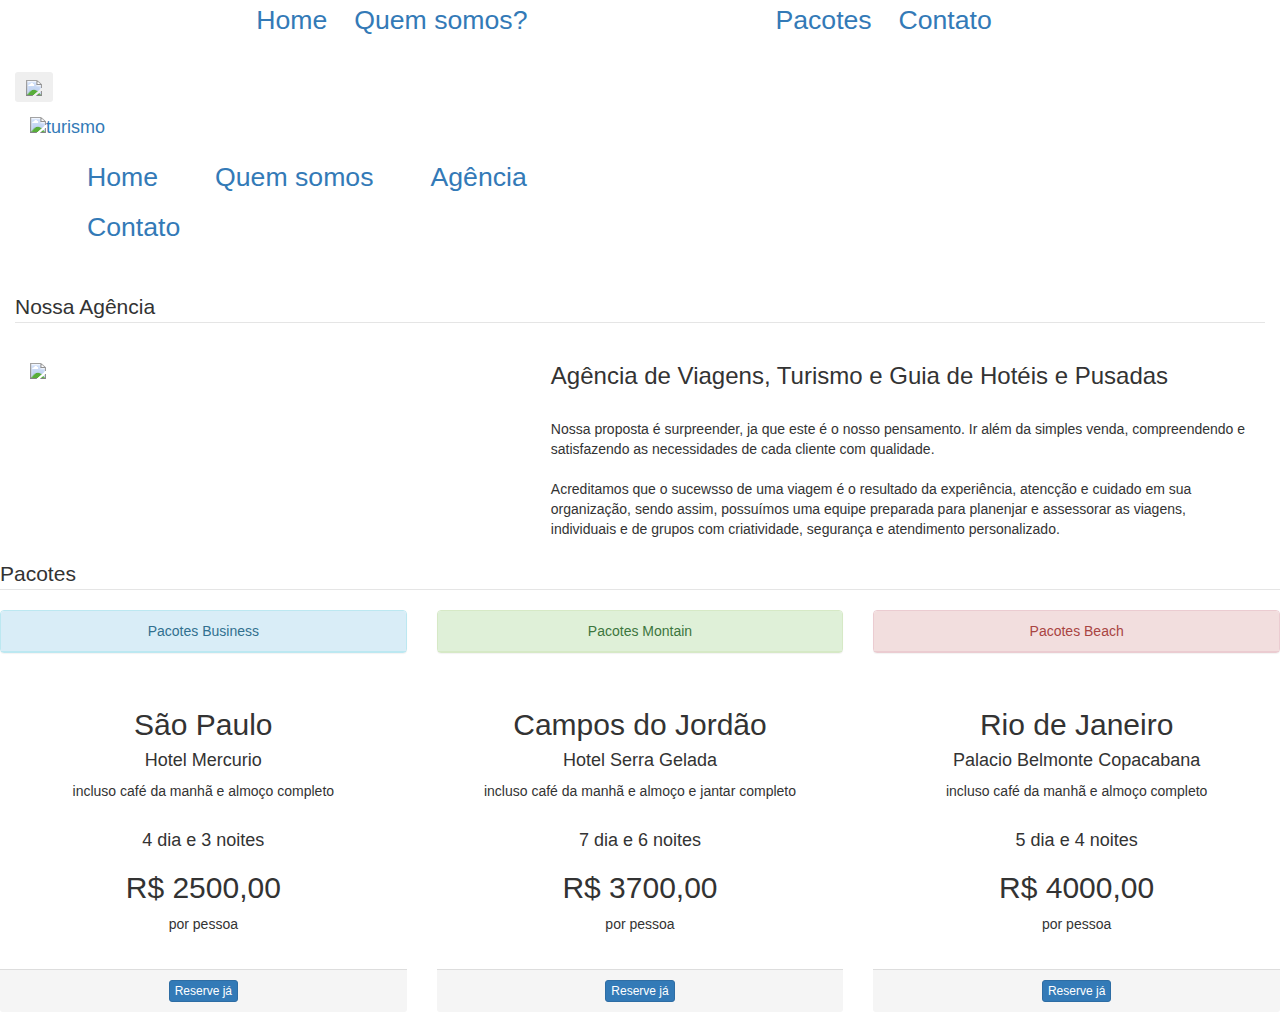
==== index.html @ 24a87ccd "Add files via upload" ====
<!DOCTYPE html>
<html>
<head>
	<title>Agência de Turismo</title>
	<link rel="stylesheet" type="text/css" href="style.css">
	<meta charset="utf-8">
	<meta name="viewport" content="width=device-width,initial-scale-1.0">
	<!---Incorporando Bootstrap-->
<!-- Latest compiled and minified CSS -->
	<link rel="stylesheet" href="https://maxcdn.bootstrapcdn.com/bootstrap/3.4.1/css/bootstrap.min.css">
<!-- jQuery library -->
	<script src="https://ajax.googleapis.com/ajax/libs/jquery/3.4.1/jquery.min.js"></script>
<!-- Latest compiled JavaScript -->
	<script src="https://maxcdn.bootstrapcdn.com/bootstrap/3.4.1/js/bootstrap.min.js"></script>
</head>
<body>
<!-- Menu unresponsive -->
	<nav class="navbar navbar-dark bg-dark no-responsive">
		<div class="container">
			<div class="row">
				<div class="col-sm-5 menu right">
					<a class="nav-item" href="#">Home</a>
					<a class="nav-item" href="#">Quem somos?</a>
				</div>
				<div class="col-sm-2 center">
					<a class="navbar-brand" href="#">
						<img alt="" class="algin-middle" id="logo" src="img/turismo.png">
					</a>
				</div>
				<div class="col-sm-5">
					<a class="nav-item" href="#">Pacotes</a>
					<a class="nav-item" href="#">Contato</a>
				</div>
			</div>
		</div>
	</nav>
<!-- Menu responsive -->
	<nav class="nabar navbar-dark bg-dark" id="responsive">
		<div class="container-fluid">
			<div class="row">
				<div class="col-sm-12 text left">
					<button data-toggle="collapse" data-target="#navbarSupportedContent" aria-controls="navbarSupportedContent" aria-expanded="false" aria-label="Toggle navigation" class="navbar-toggler btn btn-sm" id="btn-toggle">
						<img id="toggle-img" src="img/toggle.png">
					</button>
				</div>
			</div>
			<div class="row">
				<div class="col-sm-12">
					<a class="navbar-brand" href="#">
						<img alt="turismo" id="logo" src="img/turismo.png">
					</a>
				</div>
			</div>
			<div class="r">
				<div class="col-sm-12">
					<div class="collapse navbar-collapse alinhamento" id="navbarSupportedContent">
						<ul class="nav navbar-nav">
							<li class="nav-item"><a href="#">Home		</a></li>
							<li class="nav-item"><a href="#">Quem somos	</a></li>
							<li class="nav-item"><a href="#">Agência	</a></li>
							<li class="nav-item"><a href="#">Contato	</a></li>
						</ul>
					</div>
				</div>
			</div>
		</div>
	</nav>
	<div class="container-fluid">
		<br>
		<div class="carousel">
		
		</div>
		<br>
<!-- Content - company presentation -->
		<div class="row">
			<div class="col-sm-12">
				<fieldset>
					<legend>Nossa Agência</legend>
				</fieldset>
			</div>
		</div>
		<div class="col-sm-5">
		<img id="aviao" src="img/aviao.png">
		</div>
		<div class="col-sm-7">
		<h3>Agência de Viagens, Turismo e Guia de Hotéis e Pusadas</h3>
		<br>
		Nossa proposta é surpreender, ja que este é o nosso pensamento. Ir além da simples venda, compreendendo e satisfazendo as necessidades de cada cliente com qualidade.
		<br>
		<br>
		Acreditamos que o sucewsso de uma viagem é o resultado da experiência, atencção e cuidado em sua organização, sendo assim, possuímos uma equipe preparada para planenjar e assessorar as viagens, individuais e de grupos com criatividade, segurança e atendimento personalizado.
		</div>
	</div>
	<br>
<!-- Content - products for sale -->
	<div class="row">
		<div class="col-sm-12">
			<fieldset>
				<legend>Pacotes</legend>
			</fieldset>
		</div>
	</div>
	<div class="row">
		<div class="col-sm-4">
			<div class="panel panel-info">
				<div class="panel-heading text-center">
					Pacotes Business
				</div>
			</div>
			<div class="panel-body text-center">
				<h2>São Paulo</h2>
				<h4>Hotel Mercurio</h4>
				incluso café da manhã e almoço completo
				<br>
				<br>
				<h4>4 dia e 3 noites</h4>
				<h2>R$ 2500,00</h2>
				por pessoa
				<br>
				<br>
			</div>
			<div class="panel-footer text-center">
				<button class="btn btn-primary btn-xs">Reserve já</button>
			</div>
		</div>
		<div class="col-sm-4">
			<div class="panel panel-success">
				<div class="panel-heading text-center">
					Pacotes Montain
				</div>
			</div>
			<div class="panel-body text-center">
				<h2>Campos do Jordão</h2>
				<h4>Hotel Serra Gelada</h4>
				incluso café da manhã e almoço e jantar completo
				<br>
				<br>
				<h4>7 dia e 6 noites</h4>
				<h2>R$ 3700,00</h2>
				por pessoa
				<br>
				<br>
			</div>
			<div class="panel-footer text-center">
				<button class="btn btn-primary btn-xs">Reserve já</button>
			</div>
		</div>
		<div class="col-sm-4">
			<div class="panel panel-danger">
				<div class="panel-heading text-center">
					Pacotes Beach
				</div>
			</div>
			<div class="panel-body text-center">
				<h2>Rio de Janeiro</h2>
				<h4>Palacio Belmonte Copacabana</h4>
				incluso café da manhã e almoço completo
				<br>
				<br>
				<h4>5 dia e 4 noites</h4>
				<h2>R$ 4000,00</h2>
				por pessoa
				<br>
				<br>
			</div>
			<div class="panel-footer text-center">
				<button class="btn btn-primary btn-xs">Reserve já</button>
			</div>
		</div>
	</div>
</body>
</html>
---- style.css ----
#resposive{
	display: none;
}
.menu{
	margin: top: 2%;
}
.container{
	max-height: 150px;
}
.right{
	text-align: right;
}
.center{
	text-align: center;
}
.nav-item{
	font-size: 20pt;
	padding-left: 5%;
}
#logo{
	max-width: 100%;
}
.text{
	text-align: justify;
	font-size: 14pt;
}
#aviao{
	min-width: 90%;
	max-width: 100%;
	padding-top: 4%;
}
h2, h4{
	font-weight: bold;
}
ul{
	text-decoration: none;
	list-style: none;
	display: inline-block;
}
#center{
	text-align: center;
}
@media screen and (max-width: 425px){
	*{
		margin-bottom: 3%;
}
	.no-responsive{
		display: none;
}
	#resposive{
		display: block;
		width: 50%;
}
	#toggle-img{
		width: 100%;
}
	#btn-toggle{
		width: 50px;
		margin-left: 55%;
}
	.center{
		text-align: center;
	}
	.alinhamento{
		font-size: 12pt;
		text-align: center;
		margin: 1em auto;
	}
	#navbasSupportedContent{
		padding-top: 15%;
		width: 100%;
		margin-left: 50%;
	}
}
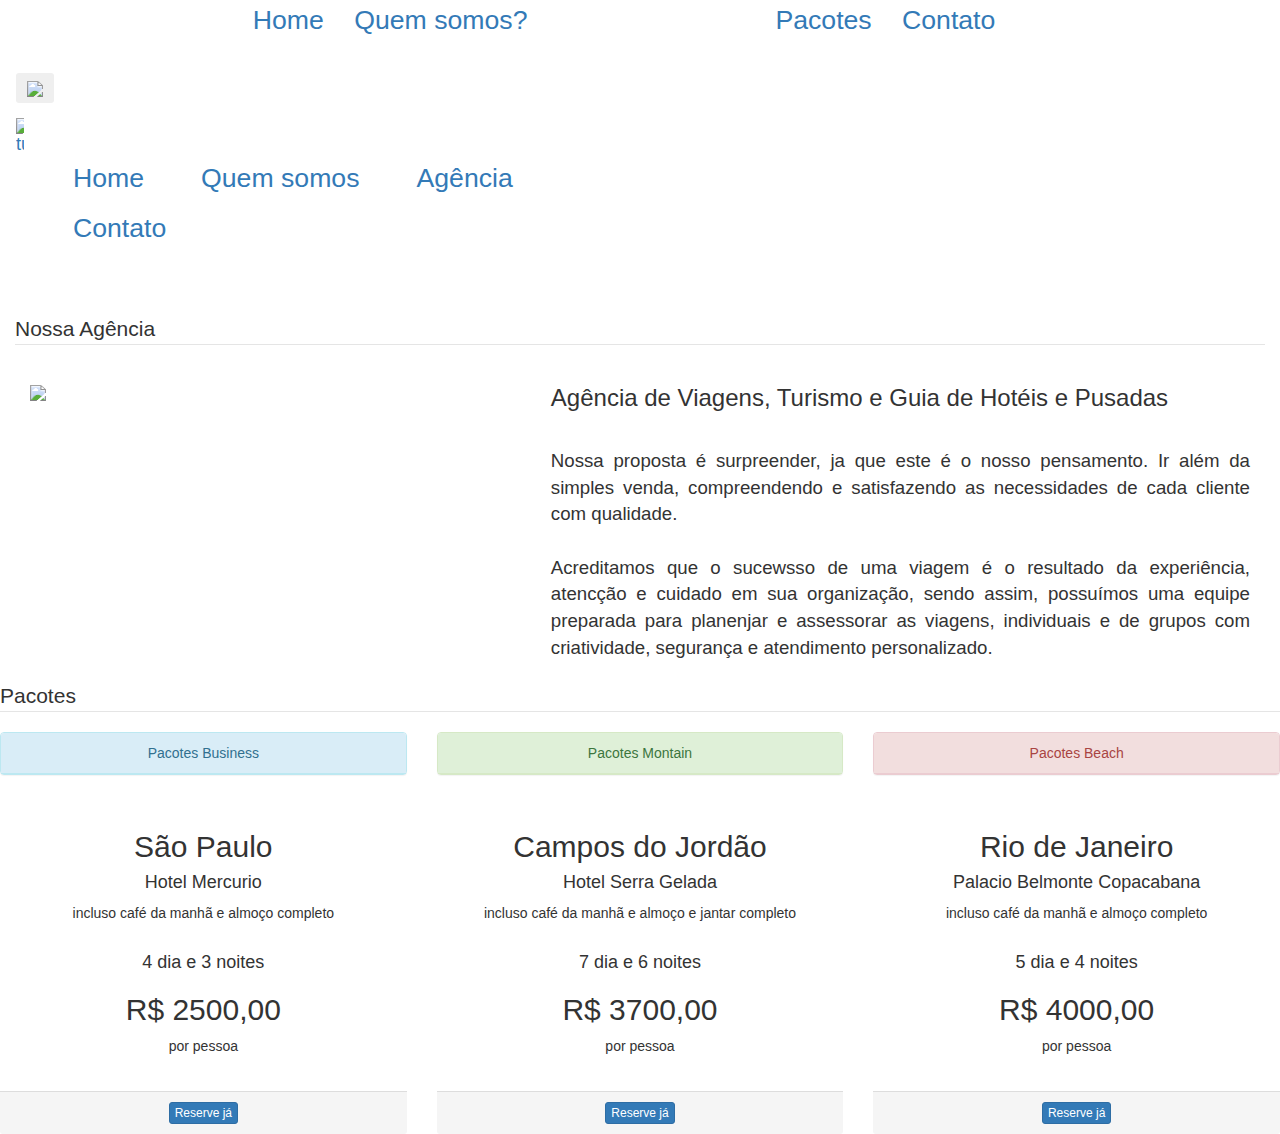
==== commit e8cd0578: "Add files via upload" ====
--- a/index.html
+++ b/index.html
@@ -4,7 +4,7 @@
 	<title>Agência de Turismo</title>
 	<link rel="stylesheet" type="text/css" href="style.css">
 	<meta charset="utf-8">
-	<meta name="viewport" content="width=device-width,initial-scale-1.0">
+	<meta name="viewport" content="width=device-width,initial-scale=1">
 	<!---Incorporando Bootstrap-->
 <!-- Latest compiled and minified CSS -->
 	<link rel="stylesheet" href="https://maxcdn.bootstrapcdn.com/bootstrap/3.4.1/css/bootstrap.min.css">
@@ -18,27 +18,27 @@
 	<nav class="navbar navbar-dark bg-dark no-responsive">
 		<div class="container">
 			<div class="row">
-				<div class="col-sm-5 menu right">
-					<a class="nav-item" href="#">Home</a>
+				<div class="col-sm-5 menu direita">
+					<a class="nav-item" href="#">Home		</a>
 					<a class="nav-item" href="#">Quem somos?</a>
 				</div>
-				<div class="col-sm-2 center">
+				<div class="col-sm-2 centro">
 					<a class="navbar-brand" href="#">
-						<img alt="" class="algin-middle" id="logo" src="img/turismo.png">
+						<img id="logo" src="img/turismo.png" alt="" class="algin-middle">
 					</a>
 				</div>
-				<div class="col-sm-5">
-					<a class="nav-item" href="#">Pacotes</a>
-					<a class="nav-item" href="#">Contato</a>
+				<div class="col-sm-5 menu">
+					<a class="nav-item" href="#">Pacotes	</a>
+					<a class="nav-item" href="#">Contato	</a>
 				</div>
 			</div>
 		</div>
 	</nav>
 <!-- Menu responsive -->
-	<nav class="nabar navbar-dark bg-dark" id="responsive">
+	<nav class="navbar navbar-dark bg-dark" id="responsive">
 		<div class="container-fluid">
 			<div class="row">
-				<div class="col-sm-12 text left">
+				<div class="col-sm-12 text-left">
 					<button data-toggle="collapse" data-target="#navbarSupportedContent" aria-controls="navbarSupportedContent" aria-expanded="false" aria-label="Toggle navigation" class="navbar-toggler btn btn-sm" id="btn-toggle">
 						<img id="toggle-img" src="img/toggle.png">
 					</button>
@@ -46,14 +46,14 @@
 			</div>
 			<div class="row">
 				<div class="col-sm-12">
-					<a class="navbar-brand" href="#">
-						<img alt="turismo" id="logo" src="img/turismo.png">
+					<a href="#" class="navbar-brand">
+						<img id="logo" src="img/turismo.png" alt="turismo">
 					</a>
 				</div>
 			</div>
-			<div class="r">
+			<div class="row">
 				<div class="col-sm-12">
-					<div class="collapse navbar-collapse alinhamento" id="navbarSupportedContent">
+					<div id="navbarSupportedContent" class="collapse navbar-collapse alinhamento">
 						<ul class="nav navbar-nav">
 							<li class="nav-item"><a href="#">Home		</a></li>
 							<li class="nav-item"><a href="#">Quem somos	</a></li>
@@ -80,15 +80,15 @@
 			</div>
 		</div>
 		<div class="col-sm-5">
-		<img id="aviao" src="img/aviao.png">
+			<img id="aviao" src="img/aviao.jpg">
 		</div>
-		<div class="col-sm-7">
-		<h3>Agência de Viagens, Turismo e Guia de Hotéis e Pusadas</h3>
+		<div class="col-sm-7 texto">
+			<h3>Agência de Viagens, Turismo e Guia de Hotéis e Pusadas</h3>
 		<br>
-		Nossa proposta é surpreender, ja que este é o nosso pensamento. Ir além da simples venda, compreendendo e satisfazendo as necessidades de cada cliente com qualidade.
+			Nossa proposta é surpreender, ja que este é o nosso pensamento. Ir além da simples venda, compreendendo e satisfazendo as necessidades de cada cliente com qualidade.
 		<br>
 		<br>
-		Acreditamos que o sucewsso de uma viagem é o resultado da experiência, atencção e cuidado em sua organização, sendo assim, possuímos uma equipe preparada para planenjar e assessorar as viagens, individuais e de grupos com criatividade, segurança e atendimento personalizado.
+			Acreditamos que o sucewsso de uma viagem é o resultado da experiência, atencção e cuidado em sua organização, sendo assim, possuímos uma equipe preparada para planenjar e assessorar as viagens, individuais e de grupos com criatividade, segurança e atendimento personalizado.
 		</div>
 	</div>
 	<br>
--- a/style.css
+++ b/style.css
@@ -7,10 +7,10 @@
 .container{
 	max-height: 150px;
 }
-.right{
+.direita{
 	text-align: right;
 }
-.center{
+.centro{
 	text-align: center;
 }
 .nav-item{
@@ -18,9 +18,9 @@
 	padding-left: 5%;
 }
 #logo{
-	max-width: 100%;
+	max-width: 10%;
 }
-.text{
+.texto{
 	text-align: justify;
 	font-size: 14pt;
 }
@@ -37,28 +37,32 @@
 	list-style: none;
 	display: inline-block;
 }
-#center{
+#centro{
 	text-align: center;
 }
 @media screen and (max-width: 425px){
 	*{
 		margin-bottom: 3%;
-}
+	}
 	.no-responsive{
 		display: none;
-}
+	}
 	#resposive{
 		display: block;
 		width: 50%;
-}
+	}
 	#toggle-img{
 		width: 100%;
-}
+	}
 	#btn-toggle{
 		width: 50px;
 		margin-left: 55%;
-}
-	.center{
+	}
+	#logo{
+		max-width: 100%;
+		margin-left: 55%;
+	}
+	.centro{
 		text-align: center;
 	}
 	.alinhamento{
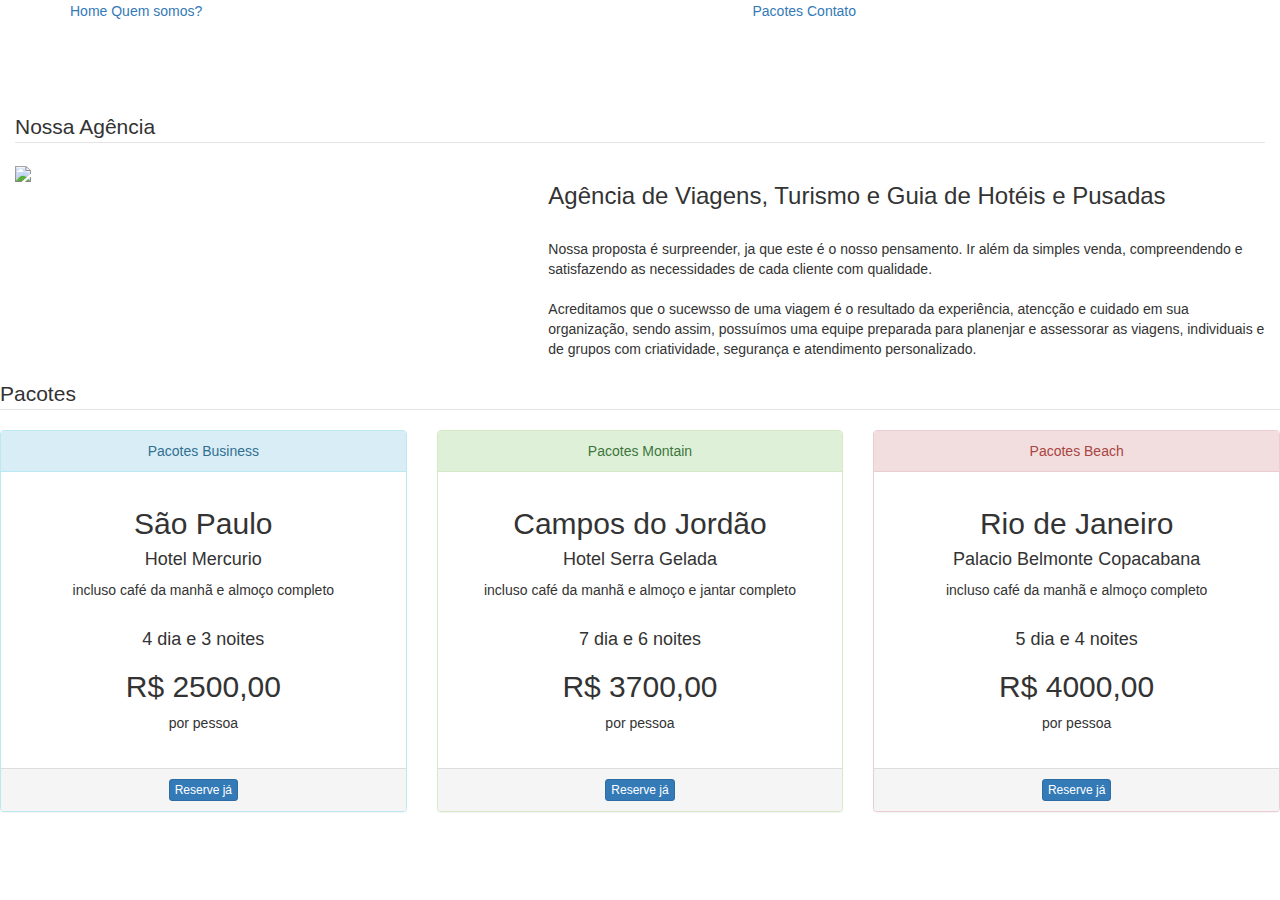
==== commit c75bda93: "Add files via upload" ====
--- a/index.html
+++ b/index.html
@@ -2,7 +2,7 @@
 <html>
 <head>
 	<title>Agência de Turismo</title>
-	<link rel="stylesheet" type="text/css" href="style.css">
+	<link rel="stylesheet" type="text/css" href="css/style.css">
 	<meta charset="utf-8">
 	<meta name="viewport" content="width=device-width,initial-scale=1">
 	<!---Incorporando Bootstrap-->
@@ -34,7 +34,7 @@
 			</div>
 		</div>
 	</nav>
-<!-- Menu responsive -->
+<!-- Menu responsive --
 	<nav class="navbar navbar-dark bg-dark" id="responsive">
 		<div class="container-fluid">
 			<div class="row">
@@ -43,8 +43,8 @@
 						<img id="toggle-img" src="img/toggle.png">
 					</button>
 				</div>
-			</div>
-			<div class="row">
+			</div>-->
+			<!--<div class="row">
 				<div class="col-sm-12">
 					<a href="#" class="navbar-brand">
 						<img id="logo" src="img/turismo.png" alt="turismo">
@@ -64,7 +64,7 @@
 				</div>
 			</div>
 		</div>
-	</nav>
+	</nav>-->
 	<div class="container-fluid">
 		<br>
 		<div class="carousel">
@@ -79,19 +79,21 @@
 				</fieldset>
 			</div>
 		</div>
-		<div class="col-sm-5">
-			<img id="aviao" src="img/aviao.jpg">
+			<div class="row">
+				<div class="col-sm-5">
+					<img id="aviao" src="img/aviao.jpg">
+				</div>
+				<div class="col-sm-7 texto">
+					<h3>Agência de Viagens, Turismo e Guia de Hotéis e Pusadas</h3>
+					<br>
+					Nossa proposta é surpreender, ja que este é o nosso pensamento. Ir além da simples venda, compreendendo e satisfazendo as necessidades de cada cliente com qualidade.
+					<br>
+					<br>
+					Acreditamos que o sucewsso de uma viagem é o resultado da experiência, atencção e cuidado em sua organização, sendo assim, possuímos uma equipe preparada para planenjar e assessorar as viagens, individuais e de grupos com criatividade, segurança e atendimento personalizado.
+				</div>
+			</div>
 		</div>
-		<div class="col-sm-7 texto">
-			<h3>Agência de Viagens, Turismo e Guia de Hotéis e Pusadas</h3>
 		<br>
-			Nossa proposta é surpreender, ja que este é o nosso pensamento. Ir além da simples venda, compreendendo e satisfazendo as necessidades de cada cliente com qualidade.
-		<br>
-		<br>
-			Acreditamos que o sucewsso de uma viagem é o resultado da experiência, atencção e cuidado em sua organização, sendo assim, possuímos uma equipe preparada para planenjar e assessorar as viagens, individuais e de grupos com criatividade, segurança e atendimento personalizado.
-		</div>
-	</div>
-	<br>
 <!-- Content - products for sale -->
 	<div class="row">
 		<div class="col-sm-12">
@@ -104,23 +106,23 @@
 		<div class="col-sm-4">
 			<div class="panel panel-info">
 				<div class="panel-heading text-center">
-					Pacotes Business
+				Pacotes Business
 				</div>
-			</div>
-			<div class="panel-body text-center">
-				<h2>São Paulo</h2>
-				<h4>Hotel Mercurio</h4>
-				incluso café da manhã e almoço completo
-				<br>
-				<br>
-				<h4>4 dia e 3 noites</h4>
-				<h2>R$ 2500,00</h2>
-				por pessoa
-				<br>
-				<br>
-			</div>
-			<div class="panel-footer text-center">
-				<button class="btn btn-primary btn-xs">Reserve já</button>
+				<div class="panel-body text-center">
+					<h2>São Paulo</h2>
+					<h4>Hotel Mercurio</h4>
+					incluso café da manhã e almoço completo
+					<br>
+					<br>
+					<h4>4 dia e 3 noites</h4>
+					<h2>R$ 2500,00</h2>
+					por pessoa
+					<br>
+					<br>
+				</div>
+				<div class="panel-footer text-center">
+					<button class="btn btn-primary btn-xs">Reserve já</button>
+				</div>
 			</div>
 		</div>
 		<div class="col-sm-4">
@@ -128,21 +130,21 @@
 				<div class="panel-heading text-center">
 					Pacotes Montain
 				</div>
-			</div>
-			<div class="panel-body text-center">
-				<h2>Campos do Jordão</h2>
-				<h4>Hotel Serra Gelada</h4>
-				incluso café da manhã e almoço e jantar completo
-				<br>
-				<br>
-				<h4>7 dia e 6 noites</h4>
-				<h2>R$ 3700,00</h2>
-				por pessoa
-				<br>
-				<br>
-			</div>
-			<div class="panel-footer text-center">
-				<button class="btn btn-primary btn-xs">Reserve já</button>
+				<div class="panel-body text-center">
+					<h2>Campos do Jordão</h2>
+					<h4>Hotel Serra Gelada</h4>
+					incluso café da manhã e almoço e jantar completo
+					<br>
+					<br>
+					<h4>7 dia e 6 noites</h4>
+					<h2>R$ 3700,00</h2>
+					por pessoa
+					<br>
+					<br>
+				</div>
+				<div class="panel-footer text-center">
+					<button class="btn btn-primary btn-xs">Reserve já</button>
+				</div>
 			</div>
 		</div>
 		<div class="col-sm-4">
@@ -150,21 +152,21 @@
 				<div class="panel-heading text-center">
 					Pacotes Beach
 				</div>
-			</div>
-			<div class="panel-body text-center">
-				<h2>Rio de Janeiro</h2>
-				<h4>Palacio Belmonte Copacabana</h4>
-				incluso café da manhã e almoço completo
-				<br>
-				<br>
-				<h4>5 dia e 4 noites</h4>
-				<h2>R$ 4000,00</h2>
-				por pessoa
-				<br>
-				<br>
-			</div>
-			<div class="panel-footer text-center">
-				<button class="btn btn-primary btn-xs">Reserve já</button>
+				<div class="panel-body text-center">
+					<h2>Rio de Janeiro</h2>
+					<h4>Palacio Belmonte Copacabana</h4>
+					incluso café da manhã e almoço completo
+					<br>
+					<br>
+					<h4>5 dia e 4 noites</h4>
+					<h2>R$ 4000,00</h2>
+					por pessoa
+					<br>
+					<br>
+				</div>
+				<div class="panel-footer text-center">
+					<button class="btn btn-primary btn-xs">Reserve já</button>
+				</div>
 			</div>
 		</div>
 	</div>
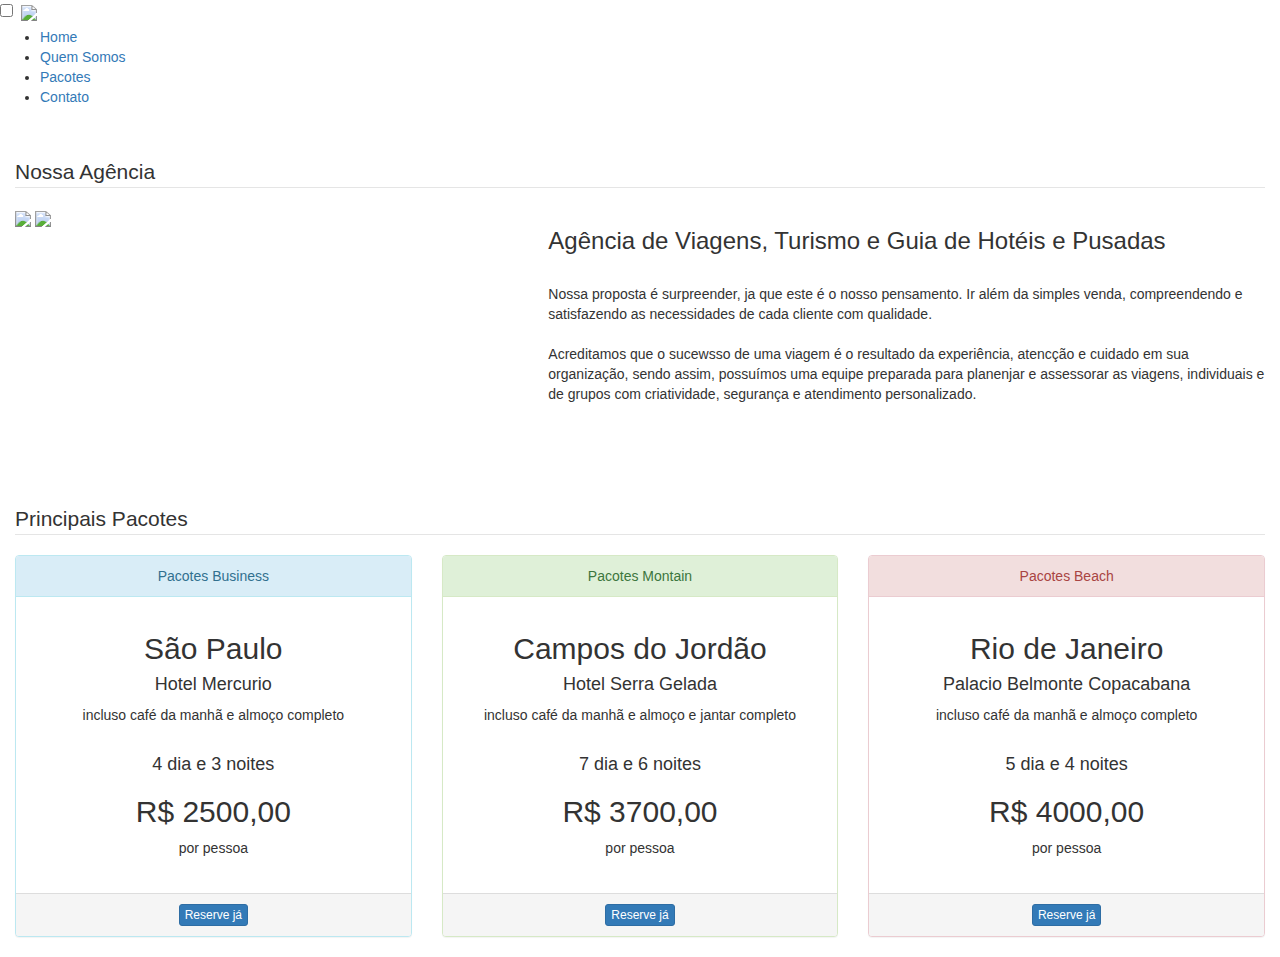
==== commit 0c073bcc: "Add files via upload" ====
--- a/index.html
+++ b/index.html
@@ -1,70 +1,35 @@
 <!DOCTYPE html>
 <html>
 <head>
-	<title>Agência de Turismo</title>
-	<link rel="stylesheet" type="text/css" href="css/style.css">
 	<meta charset="utf-8">
-	<meta name="viewport" content="width=device-width,initial-scale=1">
-	<!---Incorporando Bootstrap-->
+	<meta name="viewport" content="width=device-width,initial-scale-1.0">
+	<link rel="stylesheet" type="text/css" href="css/estilo.css">
+	<!---Incorporating Bootstrap-->
 <!-- Latest compiled and minified CSS -->
 	<link rel="stylesheet" href="https://maxcdn.bootstrapcdn.com/bootstrap/3.4.1/css/bootstrap.min.css">
 <!-- jQuery library -->
 	<script src="https://ajax.googleapis.com/ajax/libs/jquery/3.4.1/jquery.min.js"></script>
 <!-- Latest compiled JavaScript -->
 	<script src="https://maxcdn.bootstrapcdn.com/bootstrap/3.4.1/js/bootstrap.min.js"></script>
+	<script src="https://kit.fontawesome.com/a076d05399.js"></script>
+	<title>Site novo - Agência de turismo</title>
 </head>
 <body>
-<!-- Menu unresponsive -->
-	<nav class="navbar navbar-dark bg-dark no-responsive">
-		<div class="container">
-			<div class="row">
-				<div class="col-sm-5 menu direita">
-					<a class="nav-item" href="#">Home		</a>
-					<a class="nav-item" href="#">Quem somos?</a>
-				</div>
-				<div class="col-sm-2 centro">
-					<a class="navbar-brand" href="#">
-						<img id="logo" src="img/turismo.png" alt="" class="algin-middle">
-					</a>
-				</div>
-				<div class="col-sm-5 menu">
-					<a class="nav-item" href="#">Pacotes	</a>
-					<a class="nav-item" href="#">Contato	</a>
-				</div>
-			</div>
-		</div>
+<!--Building the responsive menu(all devices)-->
+	<nav>
+		<input type="checkbox" id="check">
+		<label for="check" class="checkbtn">
+			<i class="fas fa-bars"></i>
+		</label>
+		<label><img id="logo" class="logo" src="img/turismo.png"></label>
+		<ul>
+			<li><a href="index.html" class="active">Home</a></li>
+			<li><a href="agencia.html">Quem Somos		</a></li>
+			<li><a href="pacotes.html">Pacotes 			</a></li>
+			<li><a href="contato.html">Contato 			</a></li>
+		</ul>
 	</nav>
-<!-- Menu responsive --
-	<nav class="navbar navbar-dark bg-dark" id="responsive">
-		<div class="container-fluid">
-			<div class="row">
-				<div class="col-sm-12 text-left">
-					<button data-toggle="collapse" data-target="#navbarSupportedContent" aria-controls="navbarSupportedContent" aria-expanded="false" aria-label="Toggle navigation" class="navbar-toggler btn btn-sm" id="btn-toggle">
-						<img id="toggle-img" src="img/toggle.png">
-					</button>
-				</div>
-			</div>-->
-			<!--<div class="row">
-				<div class="col-sm-12">
-					<a href="#" class="navbar-brand">
-						<img id="logo" src="img/turismo.png" alt="turismo">
-					</a>
-				</div>
-			</div>
-			<div class="row">
-				<div class="col-sm-12">
-					<div id="navbarSupportedContent" class="collapse navbar-collapse alinhamento">
-						<ul class="nav navbar-nav">
-							<li class="nav-item"><a href="#">Home		</a></li>
-							<li class="nav-item"><a href="#">Quem somos	</a></li>
-							<li class="nav-item"><a href="#">Agência	</a></li>
-							<li class="nav-item"><a href="#">Contato	</a></li>
-						</ul>
-					</div>
-				</div>
-			</div>
-		</div>
-	</nav>-->
+<!-- Container -->
 	<div class="container-fluid">
 		<br>
 		<div class="carousel">
@@ -80,8 +45,9 @@
 			</div>
 		</div>
 			<div class="row">
-				<div class="col-sm-5">
+				<div class="col-sm-5" id="aviao_div">
 					<img id="aviao" src="img/aviao.jpg">
+					<img id="aviao" src="img/aviao2.jpg">
 				</div>
 				<div class="col-sm-7 texto">
 					<h3>Agência de Viagens, Turismo e Guia de Hotéis e Pusadas</h3>
@@ -92,80 +58,84 @@
 					Acreditamos que o sucewsso de uma viagem é o resultado da experiência, atencção e cuidado em sua organização, sendo assim, possuímos uma equipe preparada para planenjar e assessorar as viagens, individuais e de grupos com criatividade, segurança e atendimento personalizado.
 				</div>
 			</div>
+			<br>
+			<br>
+			<br>
+			<br>
+			<br>
+<!-- Content - products for sale -->
+		<div class="row">
+			<div class="col-sm-12">
+				<fieldset>
+					<legend>Principais Pacotes</legend>
+				</fieldset>
+			</div>
 		</div>
-		<br>
-<!-- Content - products for sale -->
-	<div class="row">
-		<div class="col-sm-12">
-			<fieldset>
-				<legend>Pacotes</legend>
-			</fieldset>
-		</div>
-	</div>
-	<div class="row">
-		<div class="col-sm-4">
-			<div class="panel panel-info">
-				<div class="panel-heading text-center">
-				Pacotes Business
-				</div>
-				<div class="panel-body text-center">
-					<h2>São Paulo</h2>
-					<h4>Hotel Mercurio</h4>
-					incluso café da manhã e almoço completo
-					<br>
-					<br>
-					<h4>4 dia e 3 noites</h4>
-					<h2>R$ 2500,00</h2>
-					por pessoa
-					<br>
-					<br>
-				</div>
-				<div class="panel-footer text-center">
-					<button class="btn btn-primary btn-xs">Reserve já</button>
+		<div class="row">
+			<div class="col-sm-4">
+				<div class="panel panel-info">
+					<div class="panel-heading text-center">
+						Pacotes Business
+					</div>
+					<div class="panel-body text-center">
+						<h2>São Paulo</h2>
+						<h4>Hotel Mercurio</h4>
+						incluso café da manhã e almoço completo
+						<br>
+						<br>
+						<h4>4 dia e 3 noites</h4>
+						<h2>R$ 2500,00</h2>
+						por pessoa
+						<br>
+						<br>
+					</div>
+					<div class="panel-footer text-center">
+						<button id="btnpac" class="btn btn-primary btn-xs">Reserve já</button>
+					</div>
 				</div>
 			</div>
-		</div>
-		<div class="col-sm-4">
-			<div class="panel panel-success">
-				<div class="panel-heading text-center">
-					Pacotes Montain
-				</div>
-				<div class="panel-body text-center">
-					<h2>Campos do Jordão</h2>
-					<h4>Hotel Serra Gelada</h4>
-					incluso café da manhã e almoço e jantar completo
-					<br>
-					<br>
-					<h4>7 dia e 6 noites</h4>
-					<h2>R$ 3700,00</h2>
-					por pessoa
-					<br>
-					<br>
-				</div>
-				<div class="panel-footer text-center">
-					<button class="btn btn-primary btn-xs">Reserve já</button>
+			<div class="col-sm-4">
+				<div class="panel panel-success">
+					<div class="panel-heading text-center">
+						Pacotes Montain
+					</div>
+					<div class="panel-body text-center">
+						<h2>Campos do Jordão</h2>
+						<h4>Hotel Serra Gelada</h4>
+						incluso café da manhã e almoço e jantar completo
+						<br>
+						<br>
+						<h4>7 dia e 6 noites</h4>
+						<h2>R$ 3700,00</h2>
+						por pessoa
+						<br>
+						<br>
+					</div>
+					<div class="panel-footer text-center">
+						<button id="btnpac" class="btn btn-primary btn-xs">Reserve já</button>
+					</div>
 				</div>
 			</div>
-		</div>
-		<div class="col-sm-4">
-			<div class="panel panel-danger">
-				<div class="panel-heading text-center">
-					Pacotes Beach
-				</div>
-				<div class="panel-body text-center">
-					<h2>Rio de Janeiro</h2>
-					<h4>Palacio Belmonte Copacabana</h4>
-					incluso café da manhã e almoço completo
-					<br>
-					<br>
-					<h4>5 dia e 4 noites</h4>
-					<h2>R$ 4000,00</h2>
-					por pessoa
-					<br>
-					<br>
-				</div>
-				<div class="panel-footer text-center">
-					<button class="btn btn-primary btn-xs">Reserve já</button>
+			<div class="col-sm-4">
+				<div class="panel panel-danger">
+					<div class="panel-heading text-center">
+						Pacotes Beach
+						</div>
+						<div class="panel-body text-center">
+						<h2>Rio de Janeiro</h2>
+						<h4>Palacio Belmonte Copacabana</h4>
+						incluso café da manhã e almoço completo
+						<br>
+						<br>
+						<h4>5 dia e 4 noites</h4>
+						<h2>R$ 4000,00</h2>
+						por pessoa
+						<br>
+						<br>
+					</div>
+					<div class="panel-footer text-center">
+						<button id="btnpac" class="btn btn-primary btn-xs">Reserve já</button>
+					</div>
 				</div>
 			</div>
 		</div>
